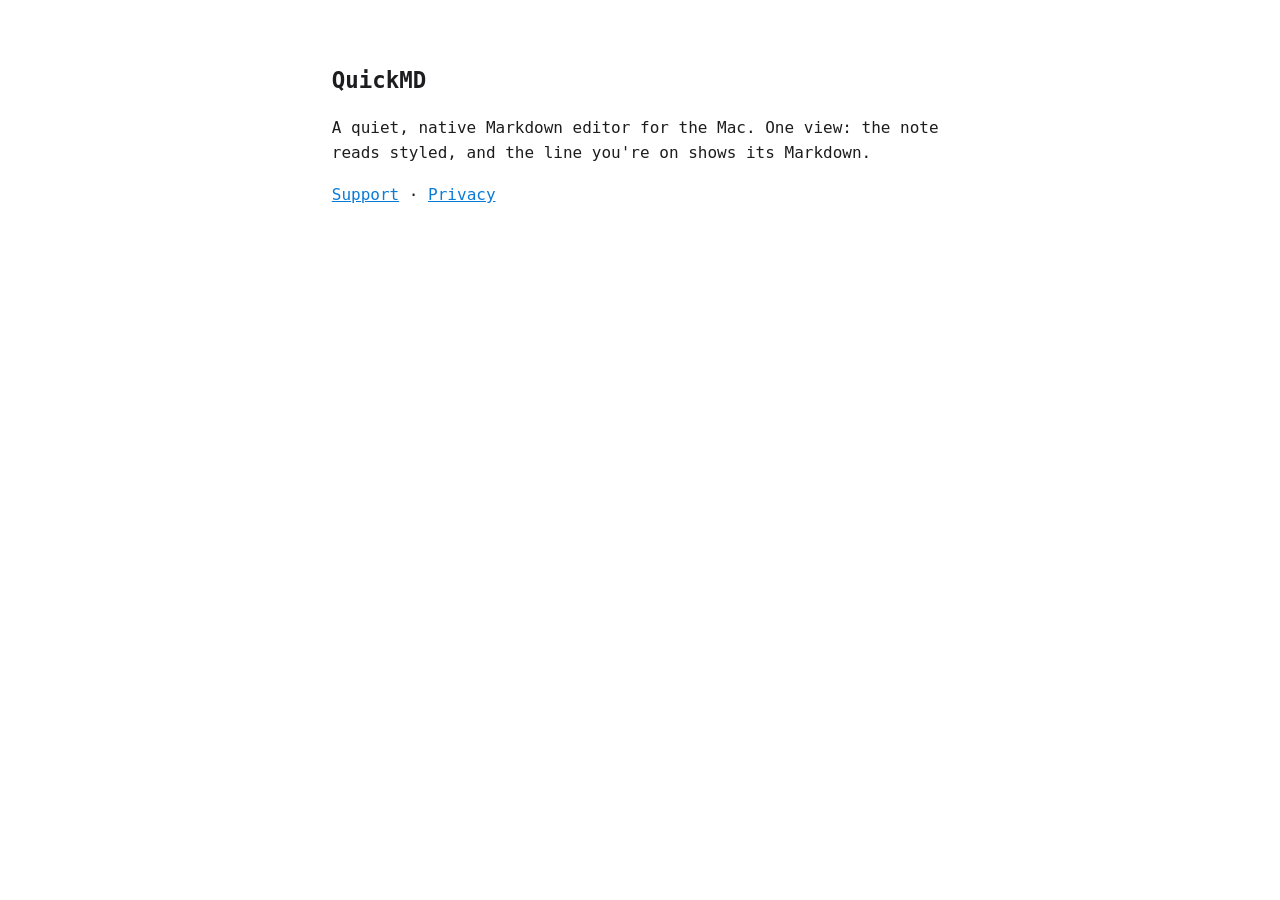
==== docs/index.html @ 6f6b60de "App Store prep: localization, restore, safety, VoiceOver, support pages - English + Turkish UI (L()," ====
<!doctype html><html lang="en"><head><meta charset="utf-8"><meta name="viewport" content="width=device-width,initial-scale=1">
<title>QuickMD</title><link rel="stylesheet" href="style.css"></head><body><main>
<h1>QuickMD</h1>
<p>A quiet, native Markdown editor for the Mac. One view: the note reads styled, and the line you're on shows its Markdown.</p>
<p><a href="support.html">Support</a> · <a href="privacy.html">Privacy</a></p>
</main></body></html>
---- docs/style.css ----
:root { --bg: #fff; --fg: #1d1d1f; --dim: #6e6e73; --link: #0a7bd6; }
@media (prefers-color-scheme: dark) { :root { --bg: #141414; --fg: #f2f2f2; --dim: #9a9a9f; --link: #4db5ff; } }
body { background: var(--bg); color: var(--fg); font: 16px/1.6 ui-monospace, "SF Mono", Menlo, monospace; margin: 0; padding: 48px 16px; }
main { max-width: 64ch; margin: 0 auto; }
h1 { font-size: 1.4em; } h2 { font-size: 1.1em; margin-top: 2em; }
a { color: var(--link); } .dim { color: var(--dim); }
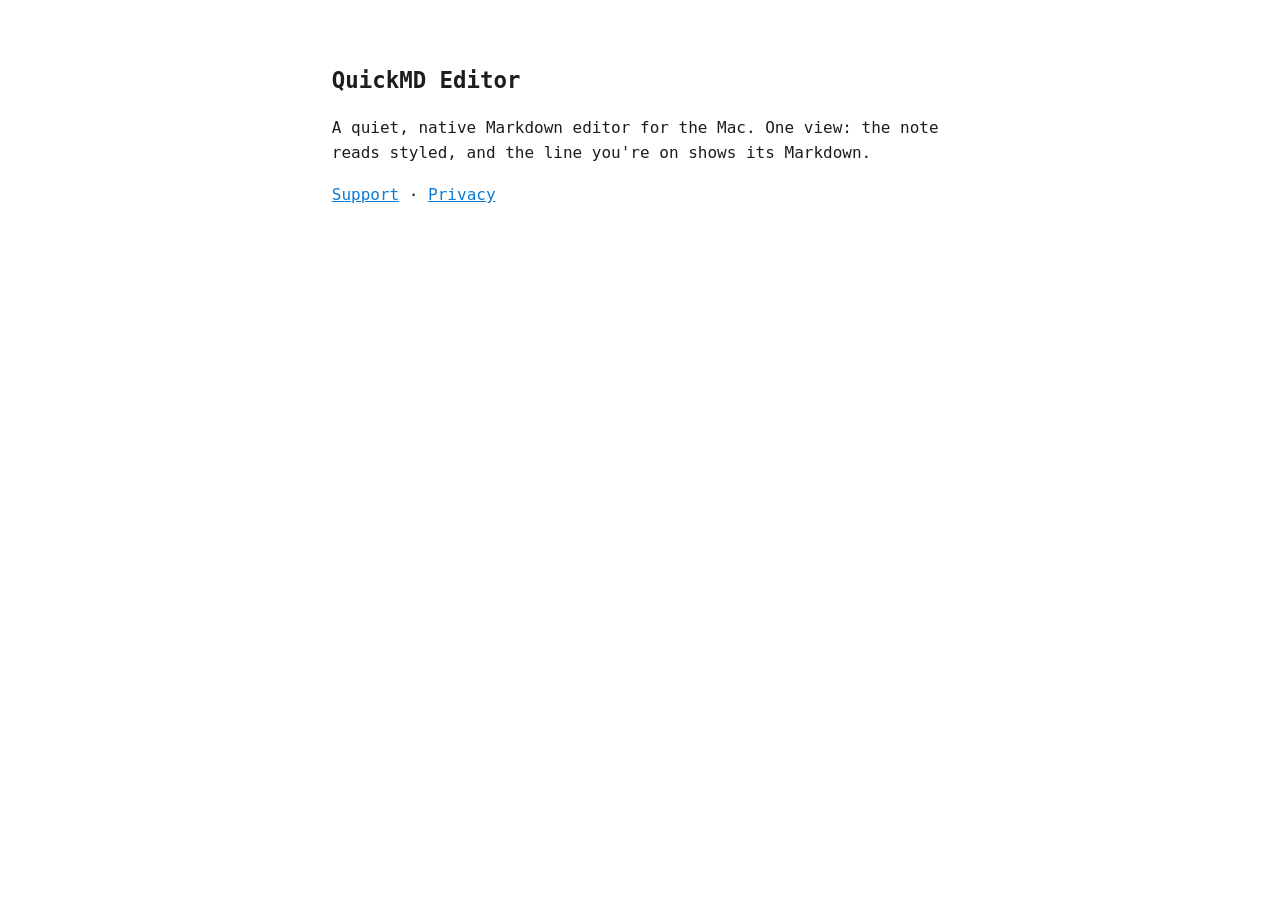
==== commit 52f1eec5: "Store name: QuickMD Editor Co-Authored-By: Claude Opus 5.5 <noreply@anthropic.com>" ====
--- a/docs/index.html
+++ b/docs/index.html
@@ -1,6 +1,6 @@
 <!doctype html><html lang="en"><head><meta charset="utf-8"><meta name="viewport" content="width=device-width,initial-scale=1">
-<title>QuickMD</title><link rel="stylesheet" href="style.css"></head><body><main>
-<h1>QuickMD</h1>
+<title>QuickMD Editor</title><link rel="stylesheet" href="style.css"></head><body><main>
+<h1>QuickMD Editor</h1>
 <p>A quiet, native Markdown editor for the Mac. One view: the note reads styled, and the line you're on shows its Markdown.</p>
 <p><a href="support.html">Support</a> · <a href="privacy.html">Privacy</a></p>
 </main></body></html>
